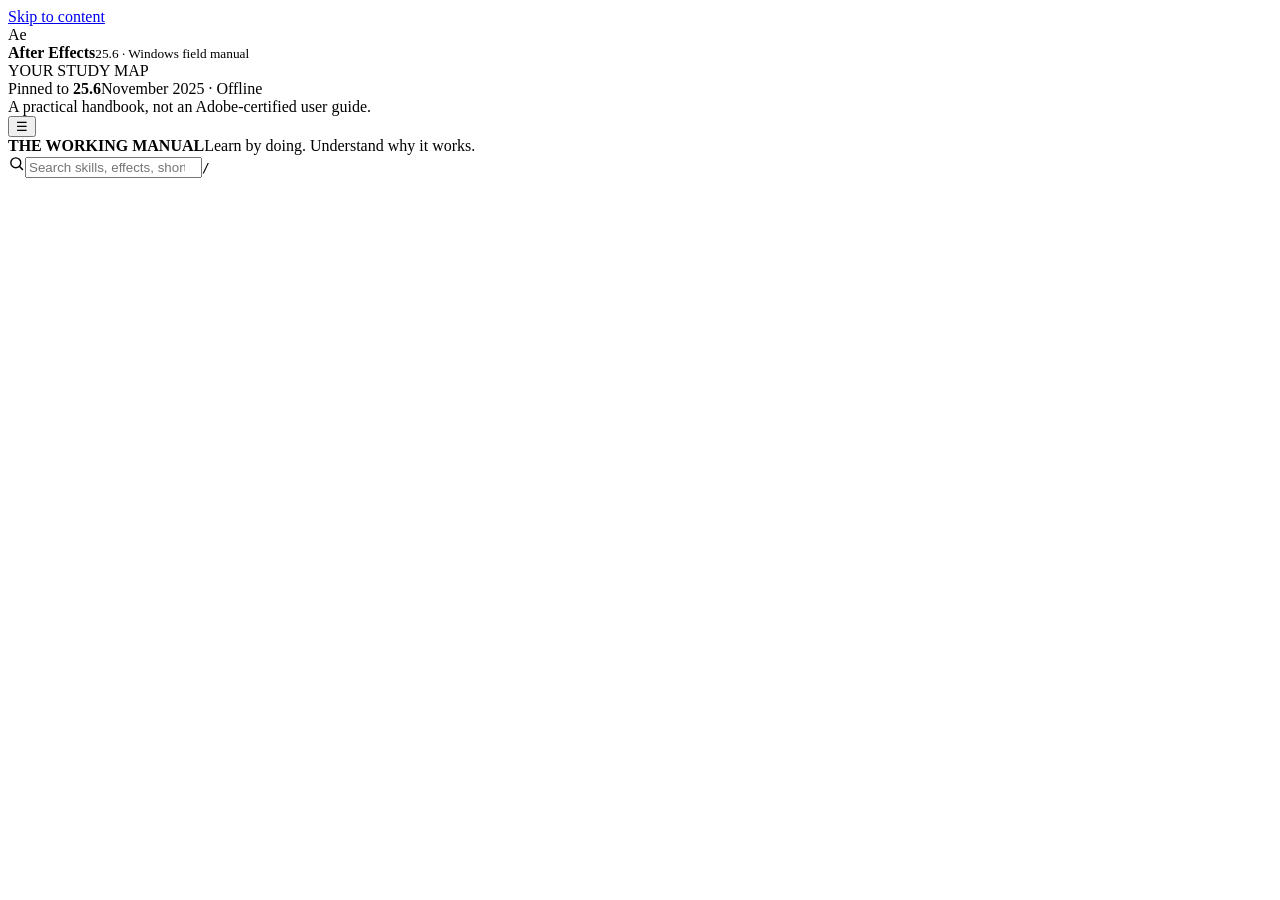
==== web/template.html @ 51bd1f89 "Initial commit: After Effects 25.6 Windows Manual" ====
<!DOCTYPE html>
<html lang="en">
<head>
<meta charset="utf-8">
<meta name="viewport" content="width=device-width,initial-scale=1">
<meta name="color-scheme" content="light">
<meta name="description" content="Offline After Effects 25.6 training manual, readable on Linux or Windows (After Effects instructions are Windows-only): 35 guided lessons, topics, effects, shortcuts, exercises, quizzes and troubleshooting.">
<title>After Effects 25.6 • Windows Field Manual</title>
<style>__CSS__</style>
</head>
<body>
<a class="skip" href="#main">Skip to content</a>
<div class="shell" id="shell">
 <aside class="sidebar" aria-label="Main navigation">
  <div class="brand"><span class="brand-mark" aria-hidden="true">Ae</span><div><strong>After Effects</strong><small>25.6 · Windows field manual</small></div></div>
  <div class="sidebar-caption">YOUR STUDY MAP</div>
  <nav class="nav" id="nav" aria-label="Guide sections"></nav>
  <div class="sidebar-bottom"><div class="sidebar-mini">Pinned to <strong>25.6</strong><span>November 2025 · Offline</span></div><div class="sidebar-note">A practical handbook, not an Adobe-certified user guide.</div></div>
 </aside>
 <div class="workspace">
  <header class="topbar">
   <button class="menu-toggle" id="toggleMenu" type="button" aria-label="Toggle navigation" aria-expanded="false">☰</button>
   <div class="header-title"><strong>THE WORKING MANUAL</strong><span>Learn by doing. Understand why it works.</span></div>
   <label class="search-shell"><svg viewBox="0 0 24 24" width="17" height="17" aria-hidden="true"><circle cx="11" cy="11" r="7" fill="none" stroke="currentColor" stroke-width="2"/><path d="m16 16 5 5" stroke="currentColor" stroke-width="2"/></svg><input id="globalSearch" type="search" placeholder="Search skills, effects, shortcuts…" autocomplete="off" aria-label="Global search"><kbd>/</kbd></label>
  </header>
  <main id="main" tabindex="-1" aria-live="polite"></main>
 </div>
</div>
<script type="application/json" id="guideData">__DATA__</script>
<script>__JS__</script>
</body>
</html>
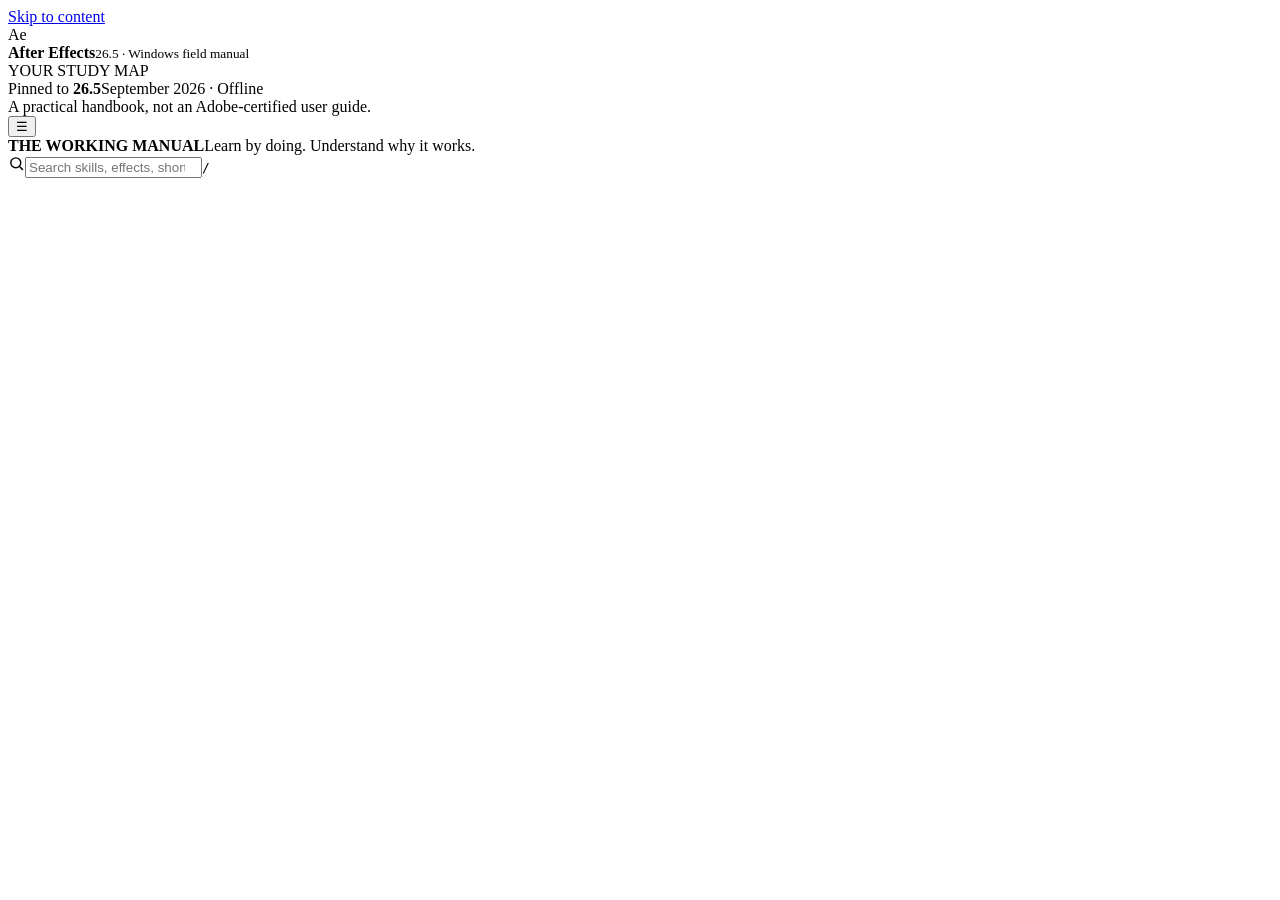
==== commit 30b6f492: "Retarget offline manual to After Effects 26.5 and audit current workflows" ====
--- a/web/template.html
+++ b/web/template.html
@@ -4,18 +4,18 @@
 <meta charset="utf-8">
 <meta name="viewport" content="width=device-width,initial-scale=1">
 <meta name="color-scheme" content="light">
-<meta name="description" content="Offline After Effects 25.6 training manual, readable on Linux or Windows (After Effects instructions are Windows-only): 35 guided lessons, topics, effects, shortcuts, exercises, quizzes and troubleshooting.">
-<title>After Effects 25.6 • Windows Field Manual</title>
+<meta name="description" content="Offline After Effects 26.5 training manual, readable on Linux or Windows (After Effects instructions are Windows-only): 40 guided lessons, topics, effects, shortcuts, exercises, quizzes and troubleshooting.">
+<title>After Effects 26.5 • Windows Field Manual</title>
 <style>__CSS__</style>
 </head>
 <body>
 <a class="skip" href="#main">Skip to content</a>
 <div class="shell" id="shell">
  <aside class="sidebar" aria-label="Main navigation">
-  <div class="brand"><span class="brand-mark" aria-hidden="true">Ae</span><div><strong>After Effects</strong><small>25.6 · Windows field manual</small></div></div>
+  <div class="brand"><span class="brand-mark" aria-hidden="true">Ae</span><div><strong>After Effects</strong><small>26.5 · Windows field manual</small></div></div>
   <div class="sidebar-caption">YOUR STUDY MAP</div>
   <nav class="nav" id="nav" aria-label="Guide sections"></nav>
-  <div class="sidebar-bottom"><div class="sidebar-mini">Pinned to <strong>25.6</strong><span>November 2025 · Offline</span></div><div class="sidebar-note">A practical handbook, not an Adobe-certified user guide.</div></div>
+  <div class="sidebar-bottom"><div class="sidebar-mini">Pinned to <strong>26.5</strong><span>September 2026 · Offline</span></div><div class="sidebar-note">A practical handbook, not an Adobe-certified user guide.</div></div>
  </aside>
  <div class="workspace">
   <header class="topbar">
